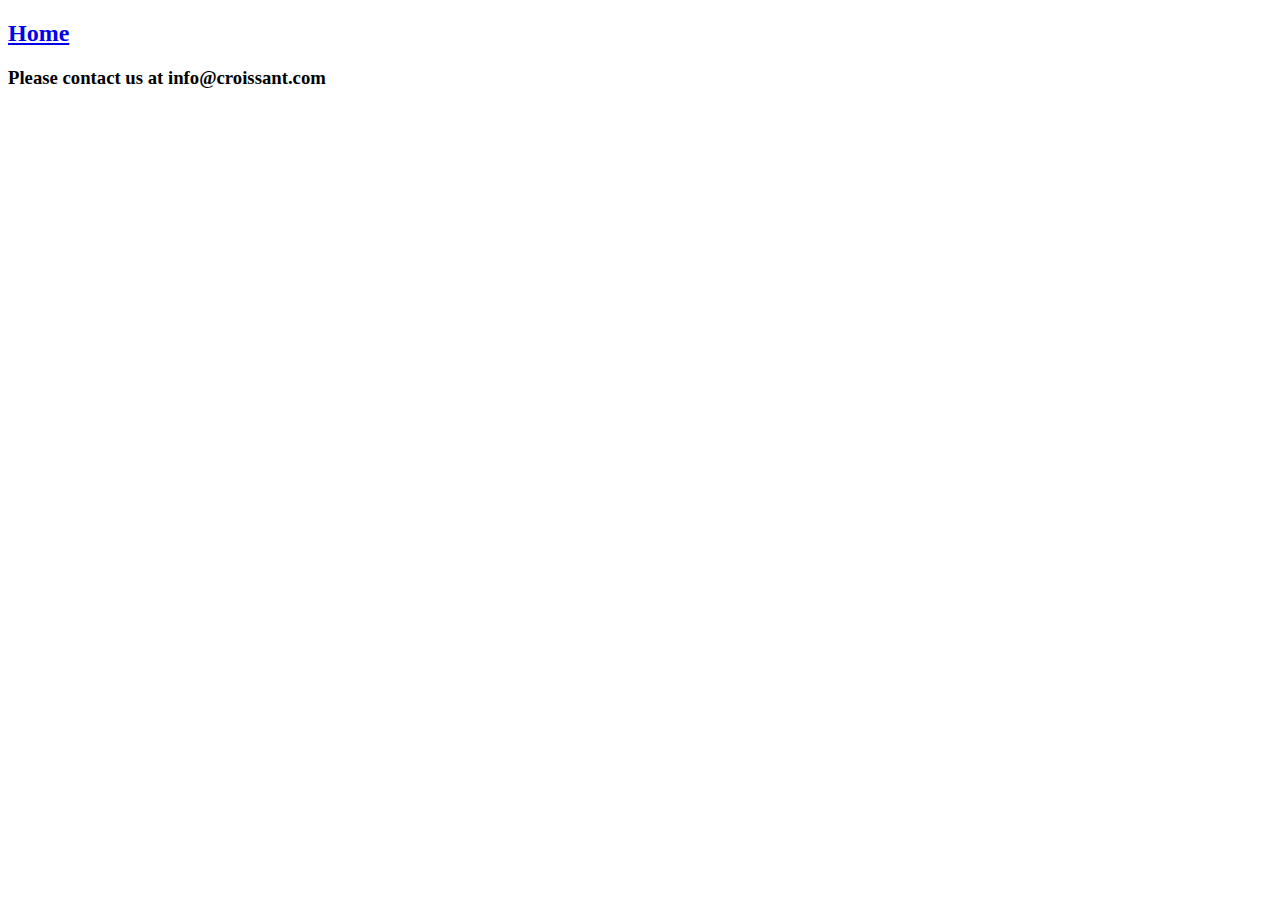
==== contact-us.html @ bbff1ff4 "template created" ====
<!DOCTYPE html>
<html lang="en">
  <head>
    <meta charset="UTF-8" />
    <meta http-equiv="X-UA-Compatible" content="IE=edge" />
    <meta name="viewport" content="width=device-width, initial-scale=1.0" />
    <title>Document</title>
    <link rel="stylesheet" href="/css/styles.css" />
  </head>
  <body>
    <h2>
      <a href="/Index.html">Home</a>
    </h2>
    <h3>Please contact us at info@croissant.com</h3>
  </body>
</html>
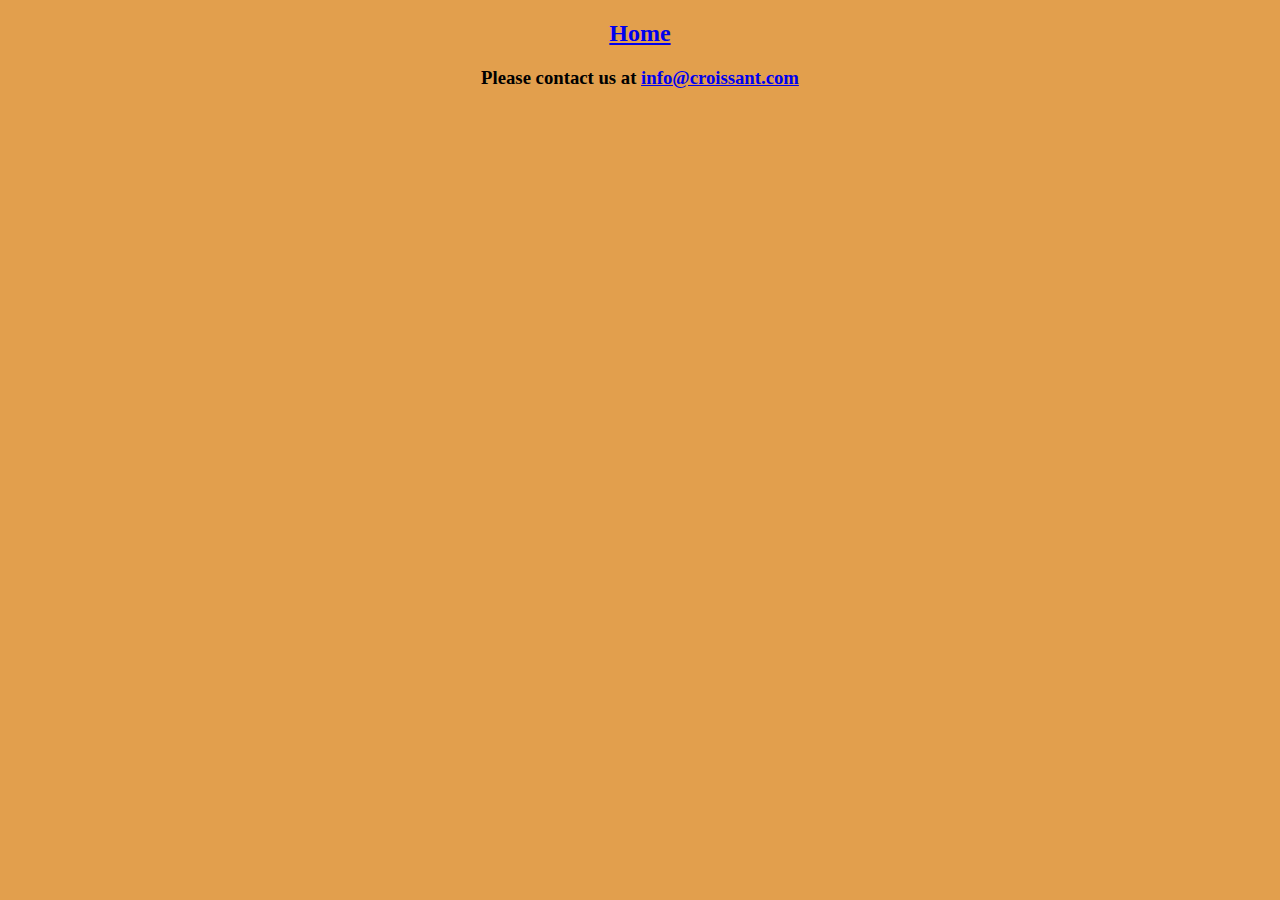
==== commit 605d5220: "some final updates" ====
--- a/contact-us.html
+++ b/contact-us.html
@@ -11,6 +11,9 @@
     <h2>
       <a href="/Index.html">Home</a>
     </h2>
-    <h3>Please contact us at info@croissant.com</h3>
+    <h3>
+      Please contact us at
+      <a href="mailto:info@croissant.com">info@croissant.com</a>
+    </h3>
   </body>
 </html>
--- a/css/styles.css
+++ b/css/styles.css
@@ -0,0 +1,20 @@
+h1,
+h2,
+h3,
+p,
+footer {
+  text-align: center;
+}
+
+body {
+  background-color: rgb(226, 159, 77);
+}
+
+footer a {
+  margin: 0 10px;
+  color: green;
+}
+croissant-image {
+  max-width: 100%;
+  display: block;
+}
